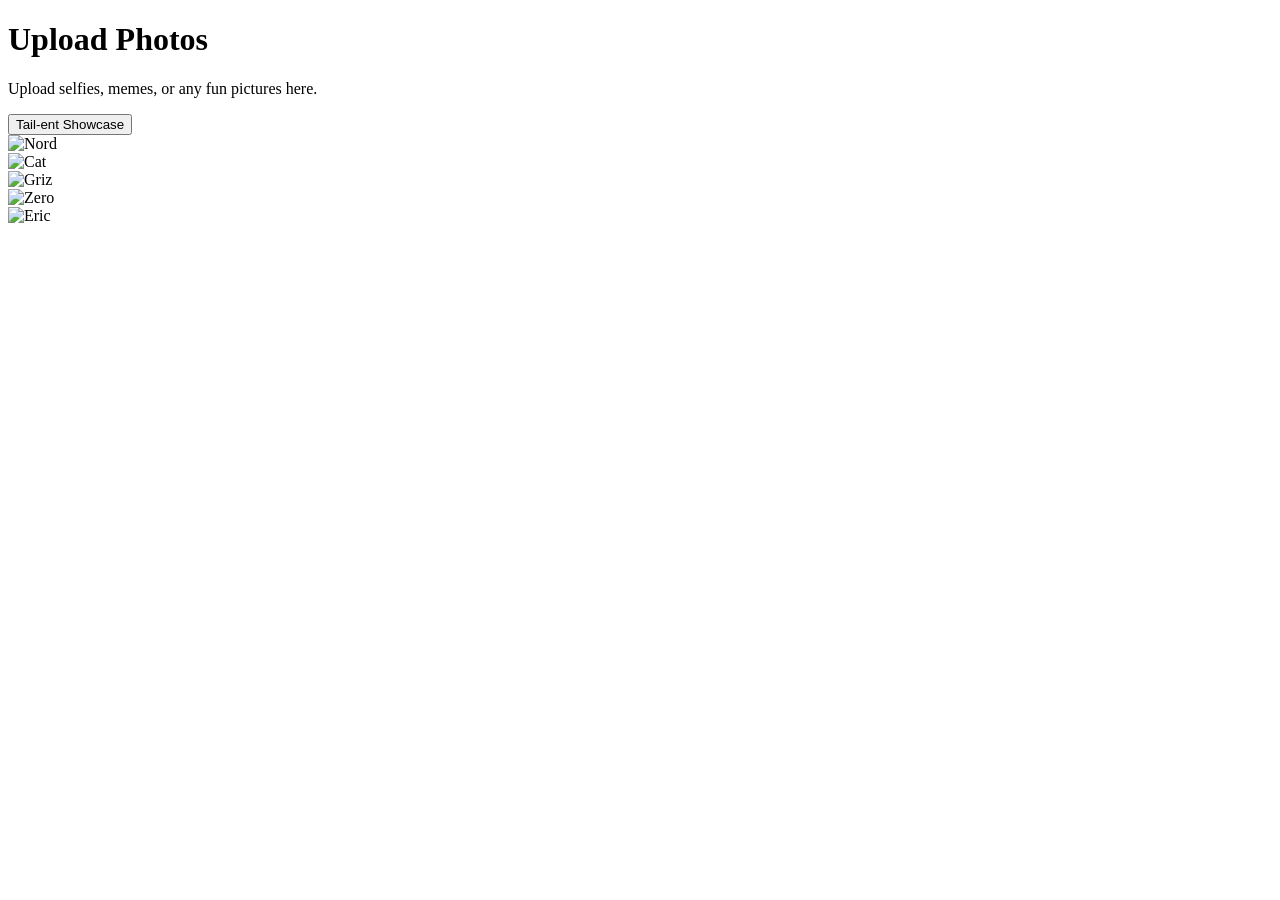
==== src/templates/index.html @ 02218f80 "add initial project structure" ====
<!DOCTYPE html>
<html lang="en">

<head>
    <meta charset="UTF-8">
    <meta name="viewport" content="width=device-width, initial-scale=1.0">
    <title>image-hosting</title>
    <link rel="stylesheet" href="./image-uploader/css/reset.css">
    <link rel="preconnect" href="https://fonts.googleapis.com">
    <link rel="preconnect" href="https://fonts.gstatic.com" crossorigin>
    <link
        href="https://fonts.googleapis.com/css2?family=Inter:ital,opsz,wght@0,14..32,100..900;1,14..32,100..900&display=swap"
        rel="stylesheet">
    <link rel="stylesheet" href="./image-uploader/css/style.css">
</head>

<body>
    <header>
        <div class="header">
            <h1 class="header__title">Upload Photos</h1>
            <p class="header__text">Upload selfies, memes, or any fun pictures here.</p>
        </div>
        <div class="header__button">
            <button class="header__button-btn">Tail-ent Showcase</button>
        </div>
    </header>
    <main>
        <div class="hero">
            <div class="hero__img">
                <img class="img" src="./image-uploader/img/Nord.png" alt="Nord">
            </div>
            <div class="hero__img">
                <img class="img" src="./image-uploader/img/Cat.png" alt="Cat">
            </div>
            <div class="hero__img">
                <img class="img" src="./image-uploader/img/Griz.png" alt="Griz">
            </div>
            <div class="hero__img">
                <img class="img" src="./image-uploader/img/Zero.png" alt="Zero">
            </div>
            <div class="hero__img">
                <img class="img" src="./image-uploader/img/Eric.png" alt="Eric">
            </div>
        </div>
    </main>
</body>
<script src="./image-uploader/js/index.js"></script>

</html>
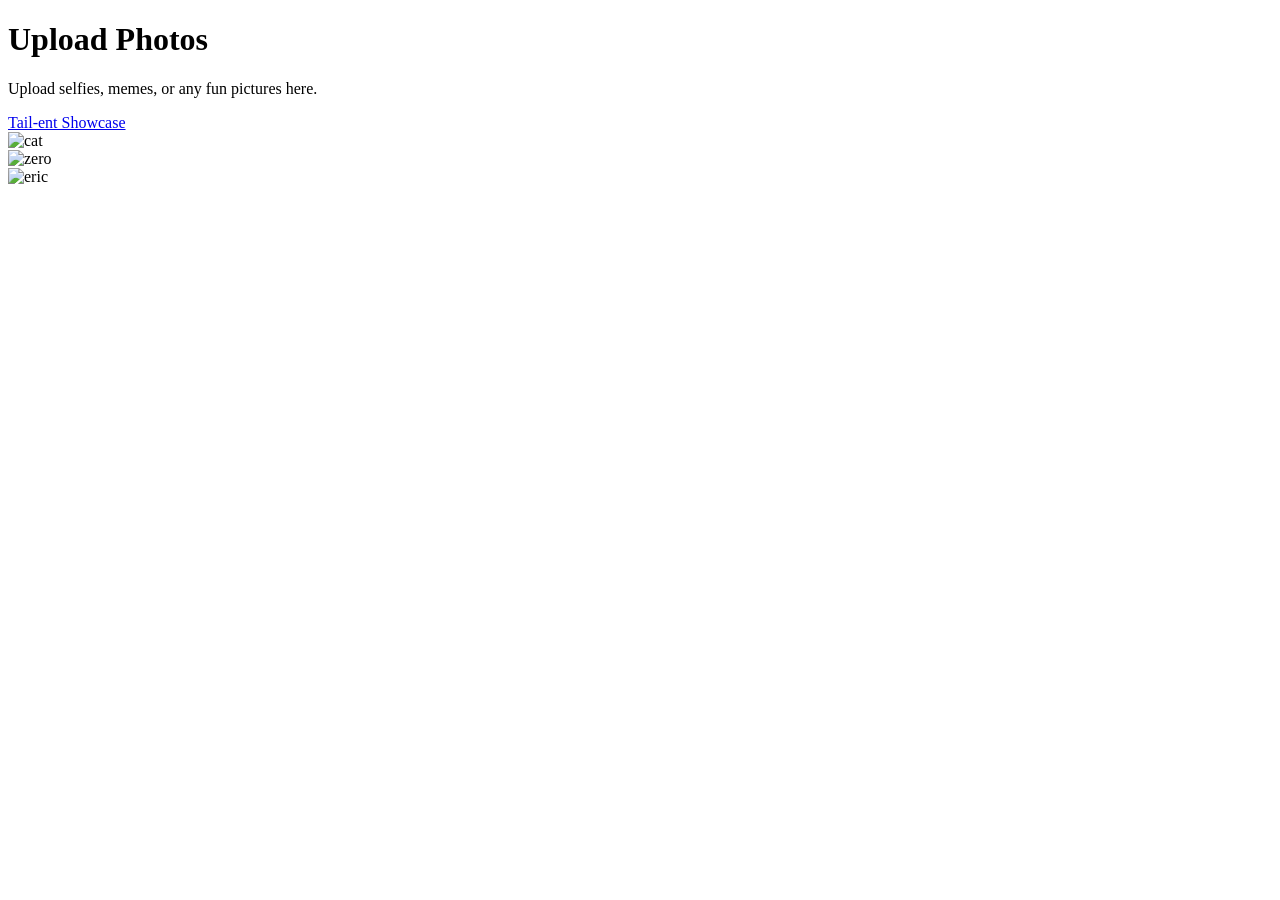
==== commit ef134ba9: "add Dockerfile" ====
--- a/src/templates/index.html
+++ b/src/templates/index.html
@@ -1,49 +1,32 @@
 <!DOCTYPE html>
 <html lang="en">
-
 <head>
     <meta charset="UTF-8">
     <meta name="viewport" content="width=device-width, initial-scale=1.0">
     <title>image-hosting</title>
-    <link rel="stylesheet" href="./image-uploader/css/reset.css">
     <link rel="preconnect" href="https://fonts.googleapis.com">
     <link rel="preconnect" href="https://fonts.gstatic.com" crossorigin>
-    <link
-        href="https://fonts.googleapis.com/css2?family=Inter:ital,opsz,wght@0,14..32,100..900;1,14..32,100..900&display=swap"
-        rel="stylesheet">
-    <link rel="stylesheet" href="./image-uploader/css/style.css">
+    <link href="https://fonts.googleapis.com/css2?family=Inter:ital,opsz,wght@0,14..32,100..900;1,14..32,100..900&display=swap"
+          rel="stylesheet">
+    <link rel="stylesheet" href="/static/css/style.css">
 </head>
-
 <body>
-    <header>
-        <div class="header">
-            <h1 class="header__title">Upload Photos</h1>
-            <p class="header__text">Upload selfies, memes, or any fun pictures here.</p>
-        </div>
-        <div class="header__button">
-            <button class="header__button-btn">Tail-ent Showcase</button>
-        </div>
-    </header>
-    <main>
-        <div class="hero">
-            <div class="hero__img">
-                <img class="img" src="./image-uploader/img/Nord.png" alt="Nord">
-            </div>
-            <div class="hero__img">
-                <img class="img" src="./image-uploader/img/Cat.png" alt="Cat">
-            </div>
-            <div class="hero__img">
-                <img class="img" src="./image-uploader/img/Griz.png" alt="Griz">
-            </div>
-            <div class="hero__img">
-                <img class="img" src="./image-uploader/img/Zero.png" alt="Zero">
-            </div>
-            <div class="hero__img">
-                <img class="img" src="./image-uploader/img/Eric.png" alt="Eric">
-            </div>
-        </div>
-    </main>
+<header>
+    <div class="header">
+        <h1 class="header__title">Upload Photos</h1>
+        <p class="header__text">Upload selfies, memes, or any fun pictures here.</p>
+    </div>
+    <div class="header__button">
+        <a href="/upload" class="header__button-btn">Tail-ent Showcase</a>
+    </div>
+</header>
+<main>
+    <div class="hero">
+        <div class="hero__img"><img class="img" src="/static/img/cat.png" alt="cat"></div>
+        <div class="hero__img"><img class="img" src="/static/img/zero.png" alt="zero"></div>
+        <div class="hero__img"><img class="img" src="/static/img/eric.png" alt="eric"></div>
+    </div>
+</main>
+<script src="/static/js/index.js"></script>
 </body>
-<script src="./image-uploader/js/index.js"></script>
-
-</html>+</html>
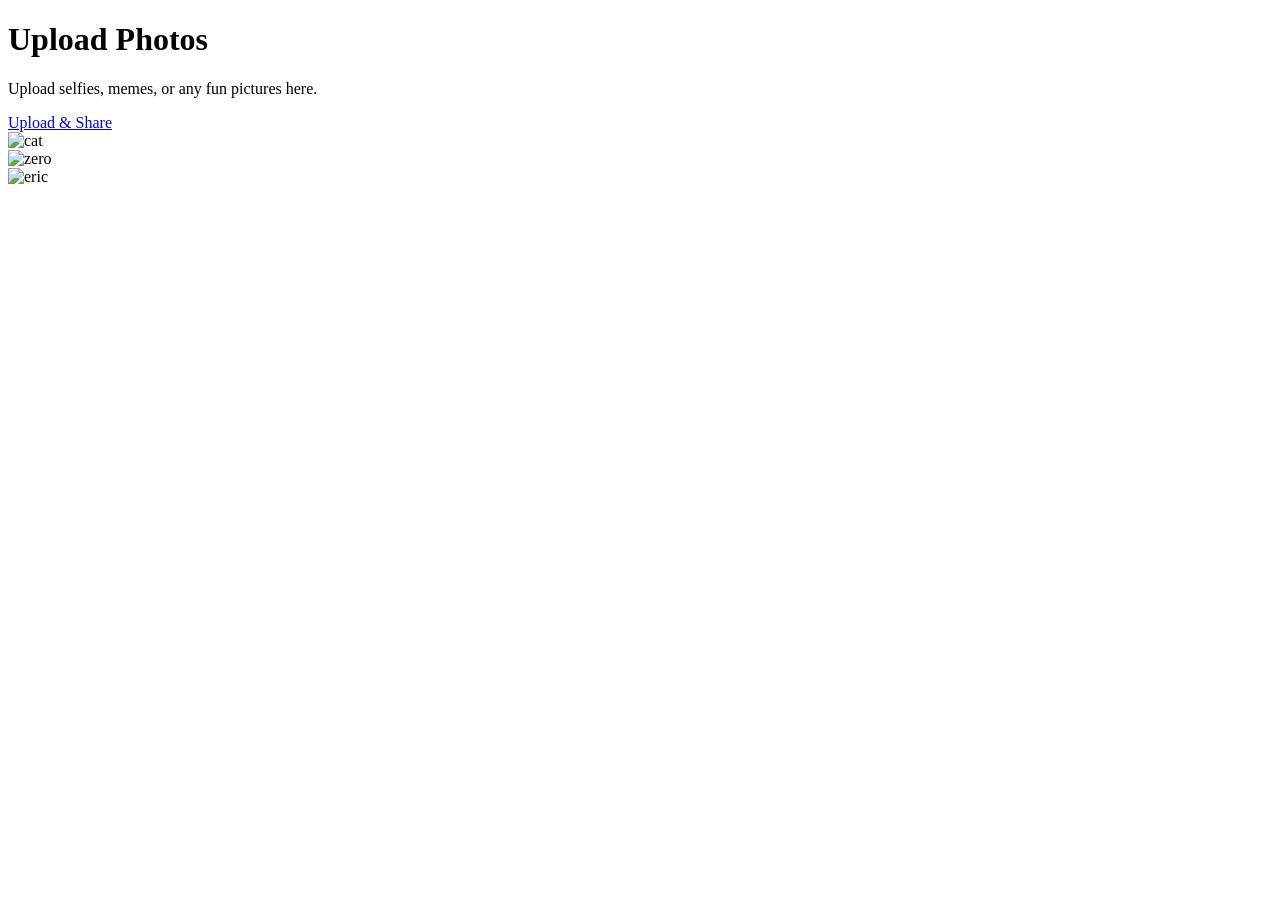
==== commit ed708628: "fixes" ====
--- a/src/templates/index.html
+++ b/src/templates/index.html
@@ -8,6 +8,7 @@
     <link rel="preconnect" href="https://fonts.gstatic.com" crossorigin>
     <link href="https://fonts.googleapis.com/css2?family=Inter:ital,opsz,wght@0,14..32,100..900;1,14..32,100..900&display=swap"
           rel="stylesheet">
+    <link rel="stylesheet" href="/static/css/reset.css">
     <link rel="stylesheet" href="/static/css/style.css">
 </head>
 <body>
@@ -17,7 +18,7 @@
         <p class="header__text">Upload selfies, memes, or any fun pictures here.</p>
     </div>
     <div class="header__button">
-        <a href="/upload" class="header__button-btn">Tail-ent Showcase</a>
+        <a href="/upload" class="header__button-btn">Upload & Share</a>
     </div>
 </header>
 <main>
